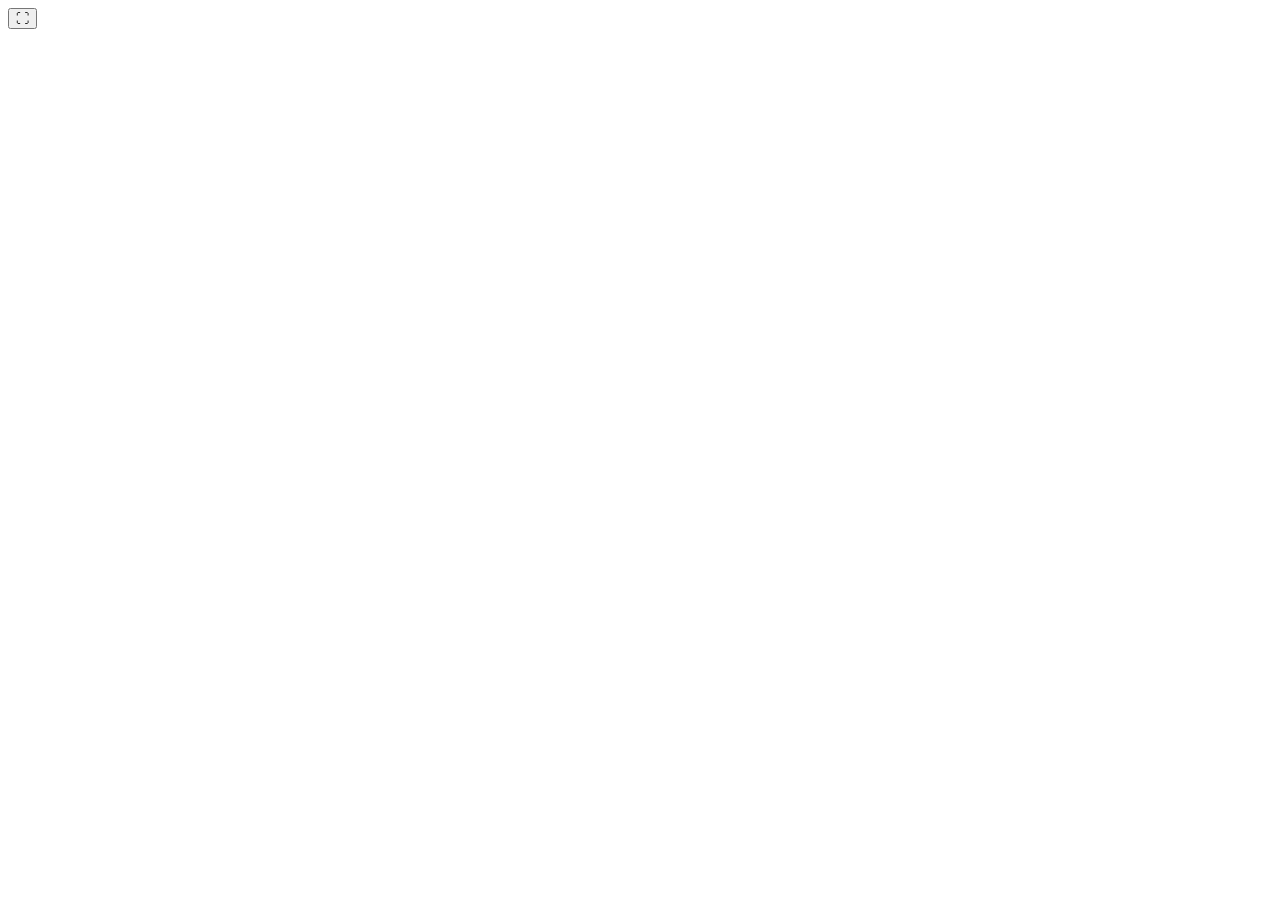
==== view/index.html @ f7ae40ae "Update index.html" ====
<!DOCTYPE html>
<html lang="en">
<head>
<meta charset="UTF-8" />
<meta name="viewport" content="width=device-width,initial-scale=1.0" />
<title>PPTX Viewer</title>

<link rel="stylesheet" href="../libs/pptxjs/pptxjs.css" />
<link rel="stylesheet" href="viewer.css" />

<script src="../libs/pptxjs/jszip.min.js"></script>
<script src="../libs/pptxjs/d3.min.js"></script>
<script src="../libs/pptxjs/nv.d3.min.js"></script>
<script src="../libs/pptxjs/pptxjs.js"></script>
</head>

<body>

<div id="viewer"></div>

<button id="fsBtn">⛶</button>

<script src="viewer.js"></script>
</body>
</html>
---- libs/pptxjs/pptxjs.css ----
.slide {
	position: relative;
	border: 1px solid #333;
	border-radius: 10px;
	overflow: hidden;
	margin-bottom: 50px;
	margin-left: auto;
  	margin-right: auto;
}

.slide div.block {
	position: absolute;
	top: 0px;
	left: 0px;
	width: 100%;
	line-height: 1;
}

.slide div.content {
	display: flex;
	flex-direction: column;
}
.slide div.diagram-content{
	display: flex;
	flex-direction: column;
}

.slide div.content-rtl {
	display: flex;
	flex-direction: column;
	direction: rtl; 
}
.slide .pregraph-rtl{
	direction: rtl; 
}
.slide .pregraph-ltr{
	direction: ltr; 
}
.slide .pregraph-inherit{
	direction: inherit; 
}
.slide .slide-prgrph{
	width: 100%;
	/* overflow-wrap:break-word;
  	word-wrap: break-word;  */
  
	/* word-break: break-word; */
	/* unicode-bidi: bidi-override; */
	/* hyphens: auto;
	overflow-wrap: break-word; */
	
}

.slide .line-break-br::before{
  content: "\A";
  white-space: pre;
}
.slide div.v-up {
	justify-content: flex-start;
}
.slide div.v-mid {
	justify-content: center;
}
.slide div.v-down {
	justify-content: flex-end;
}

.slide div.h-left {
	justify-content: flex-start;
	align-items: flex-start;
	text-align: left;
}
.slide div.h-left-rtl {
	justify-content: flex-end;
	align-items: flex-end;
	text-align: left;
}
.slide div.h-mid {
	justify-content: center;
	align-items: center;
	text-align: center;
}
.slide div.h-right {
	justify-content: flex-end;
	align-items: flex-end;
	text-align: right;
}
.slide div.h-right-rtl {
	justify-content: flex-start;
	align-items: flex-start;
	text-align: right;
}

.slide div.h-just,
.slide div.h-dist {
	text-align: justify;
}


.slide div.up-left {
	justify-content: flex-start;
	align-items: flex-start;
	text-align: left;
}
.slide div.up-center {
	justify-content: flex-start;
	align-items: center;
}
.slide div.up-right {
	justify-content: flex-start;
	align-items: flex-end;
}
.slide div.center-left {
	justify-content: center;
	align-items: flex-start;
	text-align: left;
}
.slide div.center-center {
	justify-content: center;
	align-items: center;
}
.slide div.center-right {
	justify-content: center;
	align-items: flex-end;
}
.slide div.down-left {
	justify-content: flex-end;
	align-items: flex-start;
	text-align: left;
}
.slide div.down-center {
	justify-content: flex-end;
	align-items: center;
}
.slide div.down-right {
	justify-content: flex-end;
	align-items: flex-end;
}


.slide li.slide {
	margin: 10px 0px;
	font-size: 18px;
}

.slide table {
	position: absolute;
}

.slide svg.drawing {
	position: absolute;
	overflow: visible;
}
/*
#pptx-thumb {
	min-width: 240px;
	height: 180px;
}
*/
---- view/viewer.css ----

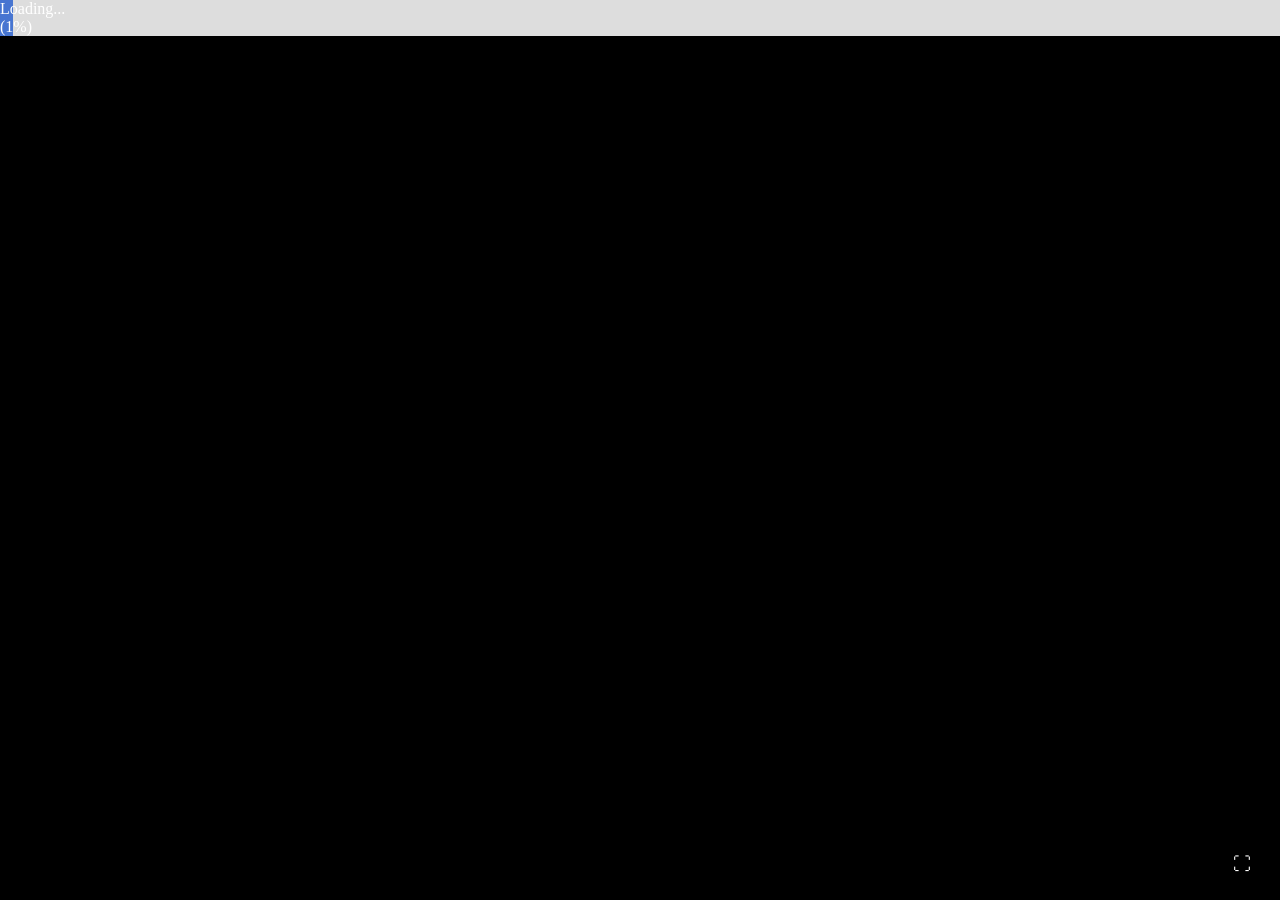
==== commit fdd016fe: "Update index.html" ====
--- a/view/index.html
+++ b/view/index.html
@@ -9,6 +9,7 @@
 <link rel="stylesheet" href="../libs/pptxjs/pptxjs.css" />
 <link rel="stylesheet" href="viewer.css" />
 
+<script src="../libs/pptxjs/jquery-1.11.3.min.js"></script>
 <script src="../libs/pptxjs/jszip.min.js"></script>
 <script src="../libs/pptxjs/d3.min.js"></script>
 <script src="../libs/pptxjs/nv.d3.min.js"></script>
--- a/view/viewer.css
+++ b/view/viewer.css
@@ -1 +1,28 @@
+html, body {
+    margin: 0;
+    background: #000;
+    height: 100%;
+    overflow: hidden;
+}
 
+#viewer {
+    width: 100vw;
+    height: 100vh;
+}
+
+#fsBtn {
+    position: fixed;
+    bottom: 15px;
+    right: 15px;
+    background: rgba(0,0,0,0.6);
+    color: white;
+    border: none;
+    font-size: 18px;
+    padding: 10px 14px;
+    cursor: pointer;
+    border-radius: 6px;
+}
+
+#fsBtn:hover {
+    background: rgba(0,0,0,0.9);
+}
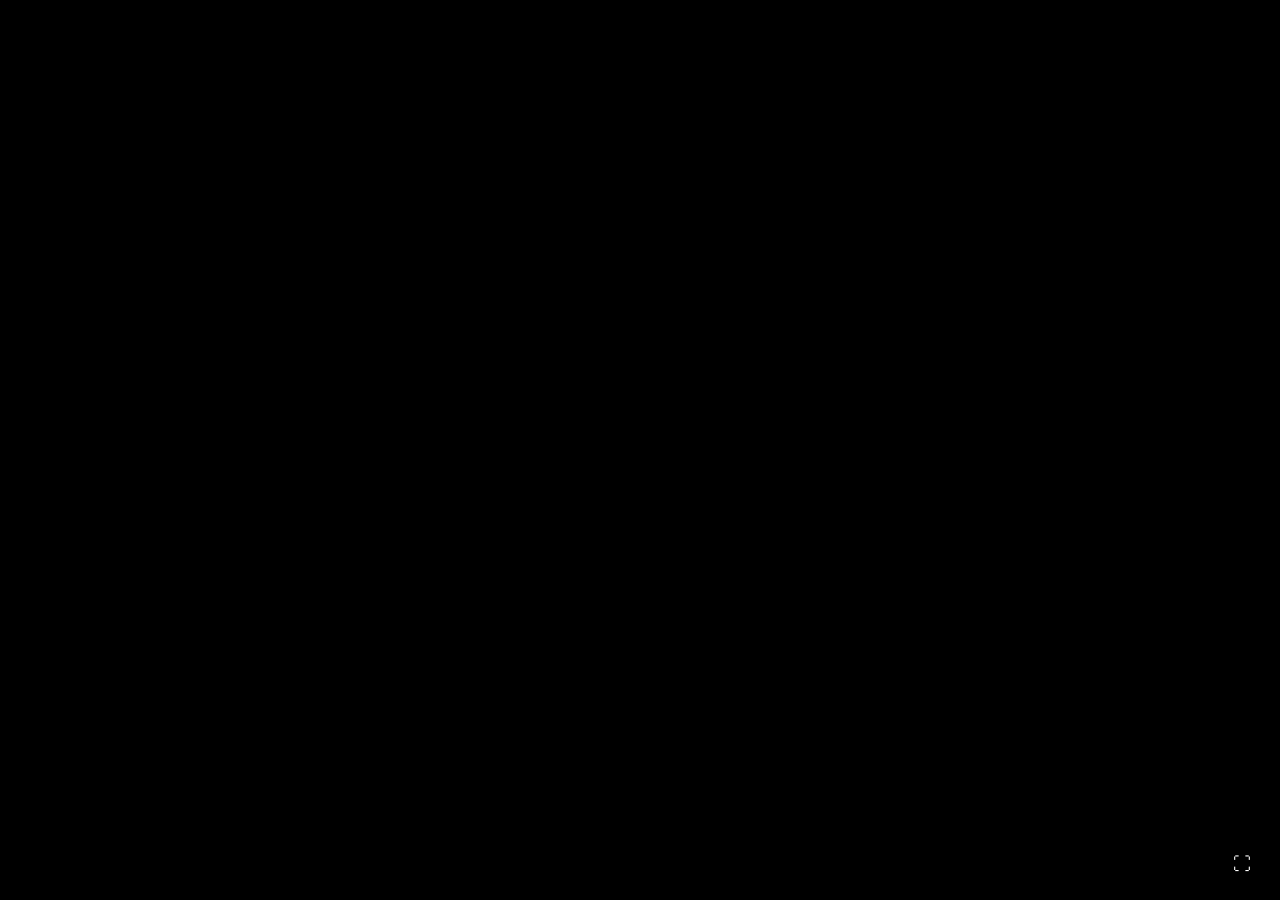
==== commit 1c2fbf3d: "Update index.html" ====
--- a/view/index.html
+++ b/view/index.html
@@ -10,9 +10,15 @@
 <link rel="stylesheet" href="viewer.css" />
 
 <script src="../libs/pptxjs/jquery-1.11.3.min.js"></script>
+
 <script src="../libs/pptxjs/jszip.min.js"></script>
 <script src="../libs/pptxjs/d3.min.js"></script>
 <script src="../libs/pptxjs/nv.d3.min.js"></script>
+
+<script src="../libs/pptxjs/filereader.js"></script>
+<script src="../libs/pptxjs/divs2slides.min.js"></script>
+<script src="../libs/pptxjs/jquery.fullscreen-min.js"></script>
+
 <script src="../libs/pptxjs/pptxjs.js"></script>
 </head>
 
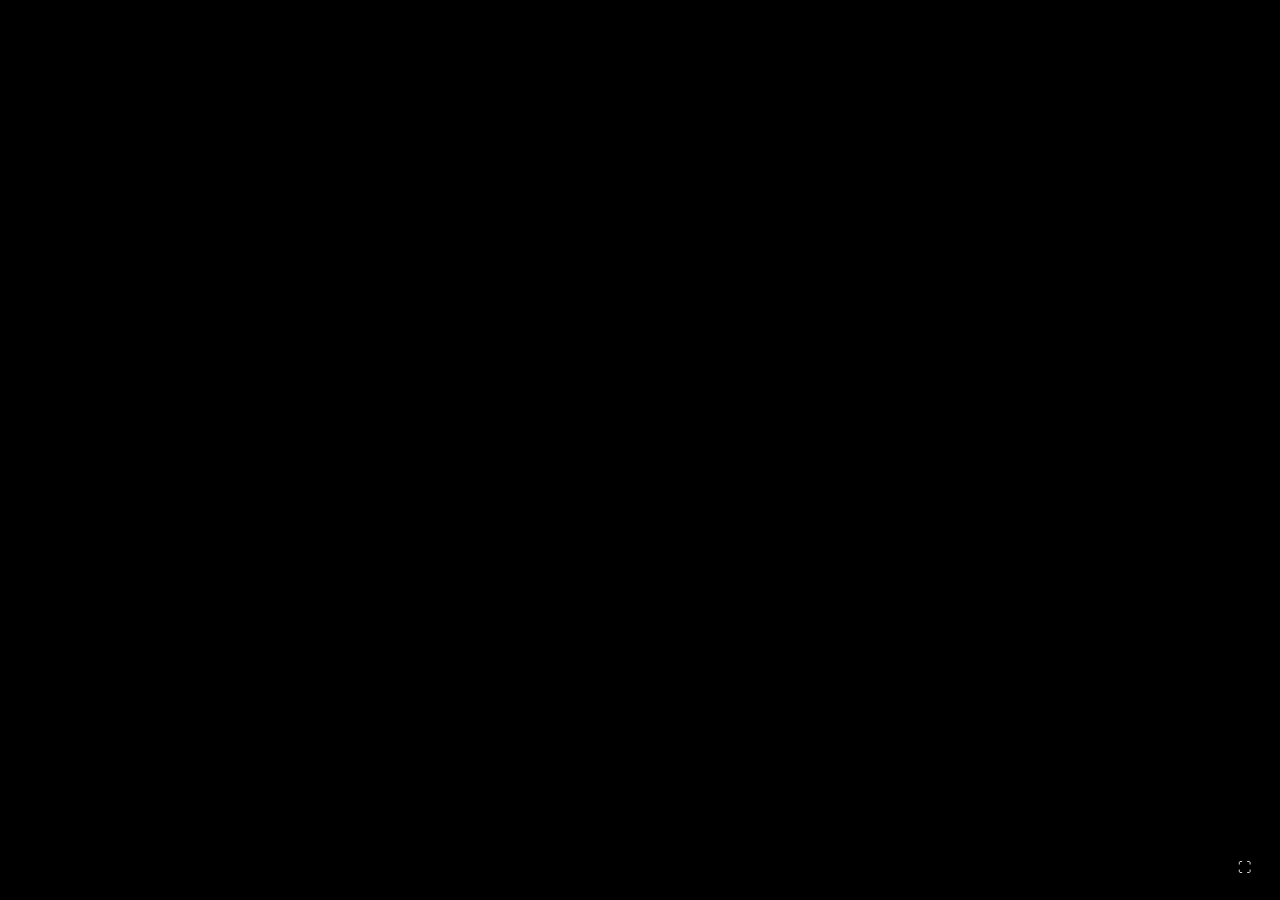
==== commit 9babeb38: "Update index.html" ====
--- a/view/index.html
+++ b/view/index.html
@@ -3,7 +3,8 @@
 <html lang="en">
 <head>
 <meta charset="UTF-8" />
-<meta name="viewport" content="width=device-width,initial-scale=1.0" />
+<meta name="viewport"
+content="width=device-width, initial-scale=1, viewport-fit=cover">
 <title>PPTX Viewer</title>
 
 <link rel="stylesheet" href="../libs/pptxjs/pptxjs.css" />
@@ -24,8 +25,9 @@
 
 <body>
 
-<div id="viewer"></div>
-
+<div id="viewerWrapper">
+    <div id="viewer"></div>
+</div>
 <button id="fsBtn">⛶</button>
 
 <script src="viewer.js"></script>
--- a/view/viewer.css
+++ b/view/viewer.css
@@ -1,28 +1,42 @@
 html, body {
     margin: 0;
-    background: #000;
     height: 100%;
+    background: black;
+}
+
+/* SCREEN */
+#viewerWrapper {
+    position: fixed;
+    inset: 0;
+
+    display: flex;
+    justify-content: center;
+    align-items: center;
+
+    background: black;
+}
+
+/* PRESENTATION BOX */
+#viewer {
+
+    width: min(100vw, calc(100vh * 16 / 9));
+    height: min(100vh, calc(100vw * 9 / 16));
+
+    background: black;
     overflow: hidden;
 }
 
-#viewer {
-    width: 100vw;
-    height: 100vh;
-}
-
+/* fullscreen button */
 #fsBtn {
     position: fixed;
     bottom: 15px;
     right: 15px;
+    z-index: 9999;
+
     background: rgba(0,0,0,0.6);
     color: white;
     border: none;
-    font-size: 18px;
     padding: 10px 14px;
+    border-radius: 6px;
     cursor: pointer;
-    border-radius: 6px;
 }
-
-#fsBtn:hover {
-    background: rgba(0,0,0,0.9);
-}
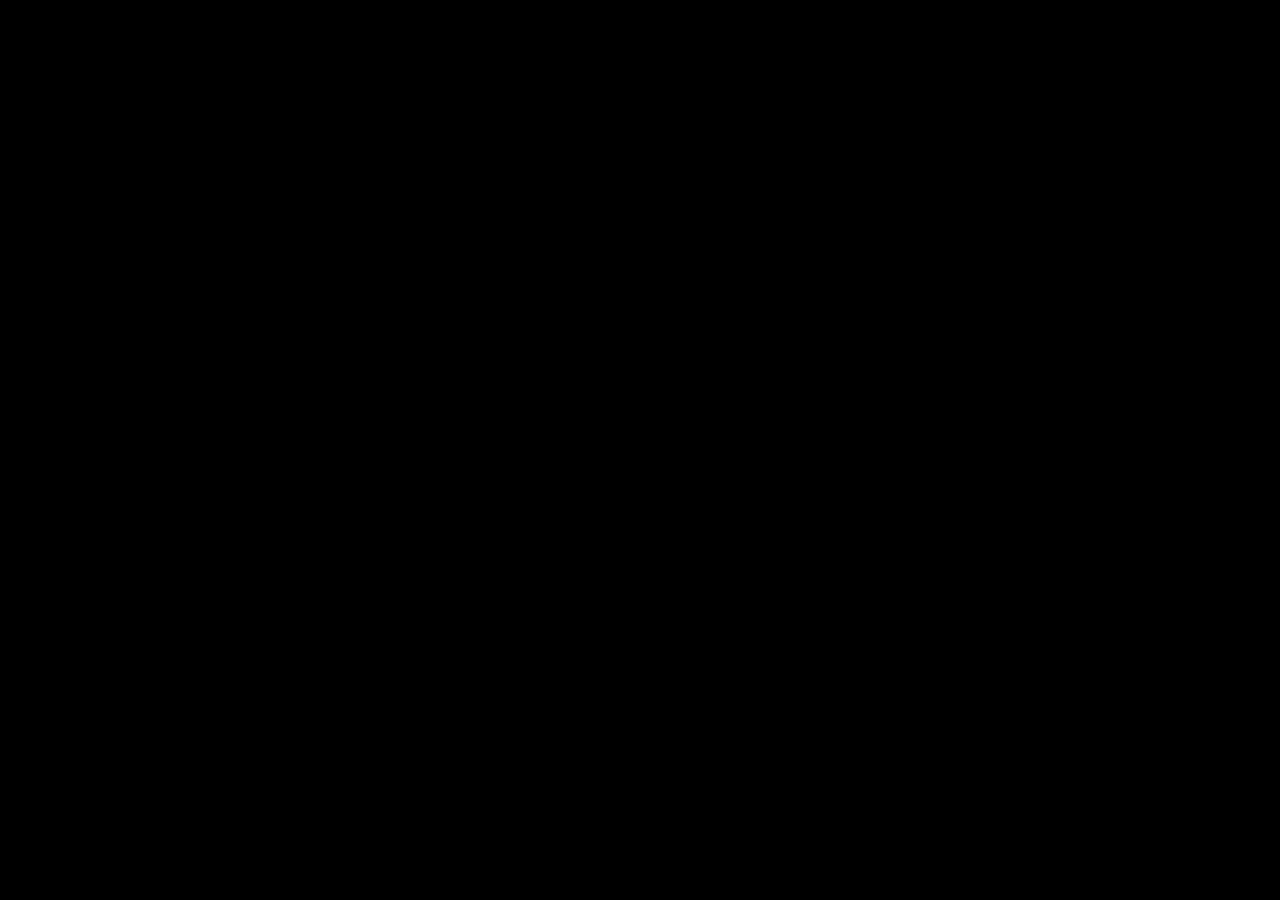
==== commit fa3c8630: "Update index.html" ====
--- a/view/index.html
+++ b/view/index.html
@@ -26,8 +26,11 @@
 <body>
 
 <div id="viewerWrapper">
-    <div id="viewer"></div>
+    <div id="scaleContainer">
+        <div id="viewer"></div>
+    </div>
 </div>
+ 
 <button id="fsBtn">⛶</button>
 
 <script src="viewer.js"></script>
--- a/view/viewer.css
+++ b/view/viewer.css
@@ -2,41 +2,26 @@
     margin: 0;
     height: 100%;
     background: black;
+    overflow: hidden;
 }
 
-/* SCREEN */
+/* screen */
 #viewerWrapper {
     position: fixed;
     inset: 0;
-
-    display: flex;
-    justify-content: center;
-    align-items: center;
-
     background: black;
 }
 
-/* PRESENTATION BOX */
-#viewer {
-
-    width: min(100vw, calc(100vh * 16 / 9));
-    height: min(100vh, calc(100vw * 9 / 16));
-
-    background: black;
-    overflow: hidden;
+/* SCALE CONTAINER */
+#scaleContainer {
+    position: absolute;
+    left: 50%;
+    top: 50%;
+    transform-origin: top left;
 }
 
-/* fullscreen button */
-#fsBtn {
-    position: fixed;
-    bottom: 15px;
-    right: 15px;
-    z-index: 9999;
-
-    background: rgba(0,0,0,0.6);
-    color: white;
-    border: none;
-    padding: 10px 14px;
-    border-radius: 6px;
-    cursor: pointer;
+/* REAL PPT SIZE */
+#viewer {
+    width: 1280px;
+    height: 720px;
 }
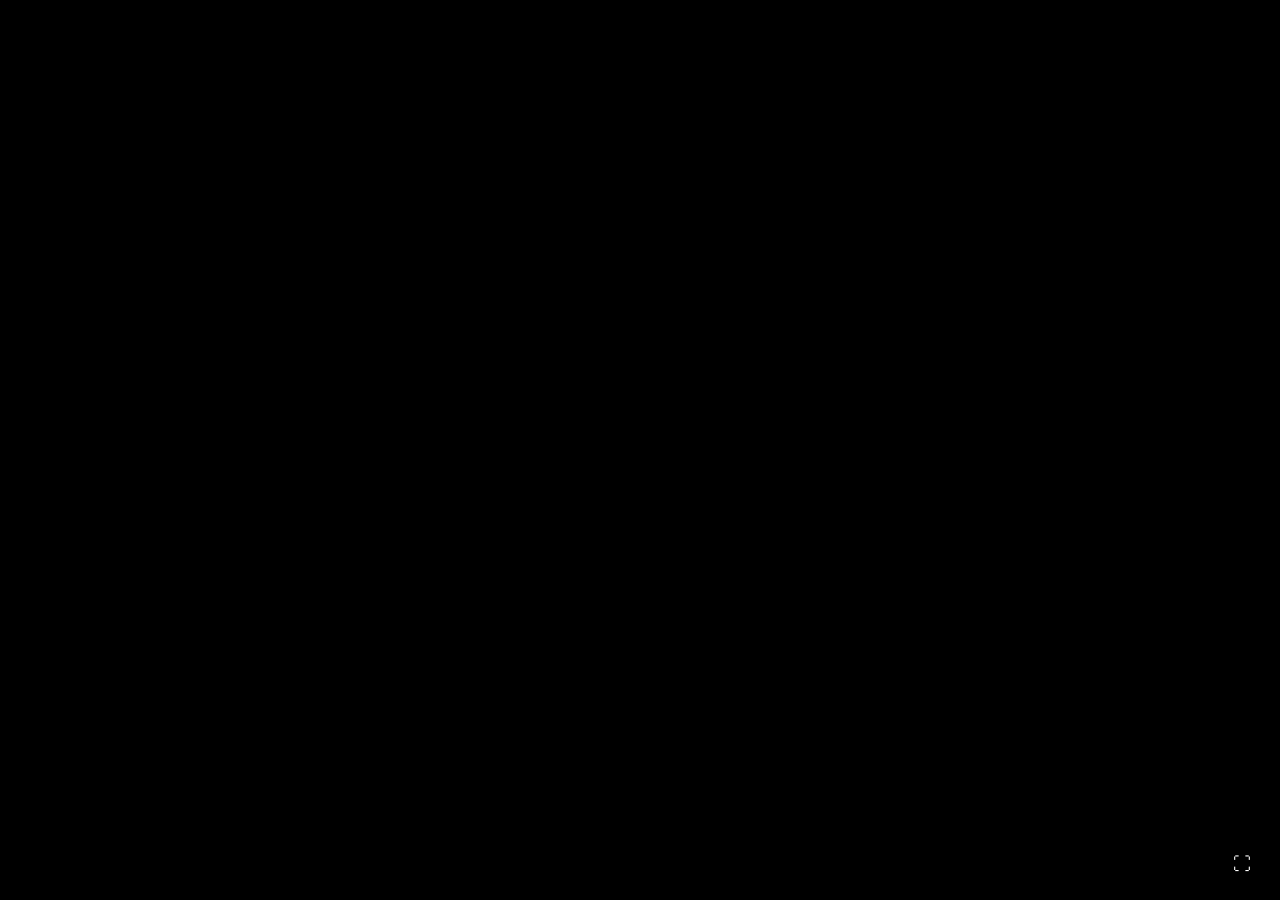
==== commit 42605a18: "Update index.html" ====
--- a/view/index.html
+++ b/view/index.html
@@ -17,7 +17,7 @@
 <script src="../libs/pptxjs/nv.d3.min.js"></script>
 
 <script src="../libs/pptxjs/filereader.js"></script>
-<script src="../libs/pptxjs/divs2slides.min.js"></script>
+<script src="../libs/pptxjs/divs2slides.js"></script>
 <script src="../libs/pptxjs/jquery.fullscreen-min.js"></script>
 
 <script src="../libs/pptxjs/pptxjs.js"></script>
--- a/view/viewer.css
+++ b/view/viewer.css
@@ -9,19 +9,102 @@
 #viewerWrapper {
     position: fixed;
     inset: 0;
+    display: flex;
+    justify-content: center;
+    align-items: center;
     background: black;
 }
 
-/* SCALE CONTAINER */
-#scaleContainer {
-    position: absolute;
-    left: 50%;
-    top: 50%;
-    transform-origin: top left;
-}
-
-/* REAL PPT SIZE */
+/* presentation */
 #viewer {
     width: 1280px;
     height: 720px;
+    transform-origin: center center;
 }
+#fsBtn {
+    position: fixed;
+    bottom: 15px;
+    right: 15px;
+    background: rgba(0,0,0,0.6);
+    color: white;
+    border: none;
+    font-size: 18px;
+    padding: 10px 14px;
+    cursor: pointer;
+    border-radius: 6px;
+}
+
+#fsBtn:hover {
+    background: rgba(0,0,0,0.9);
+}
+
+/* NAVBAR BACKGROUND */
+
+.slides-toolbar{
+    position:fixed !important;
+    top:0;
+    left:0;
+
+    width:100% !important;
+    height:47px;
+
+    display:flex;
+    align-items:center;
+    justify-content:center;
+
+    background:#1e2f47;   /* тъмно синьо */
+
+    padding:0 !important;
+    margin:0 !important;
+
+    z-index:9999;
+}
+
+
+/* скриваме брояча */
+
+#slides-slide-num,
+#slides-slides-num-separator,
+#slides-total-slides-num{
+    display:none !important;
+}
+
+
+/* скриваме fullscreen (имаш си твой) */
+
+#slides-full-screen{
+    display:none !important;
+}
+
+
+/* autoplay бутон */
+
+#slides-play-pause{
+
+    position:absolute;
+    left:12px;
+
+    width:30px;
+    height:30px;
+
+    cursor:pointer;
+}
+
+#slides-prev,
+#slides-next{
+    position: relative;
+}
+
+#slides-prev,
+#slides-next{
+    flex:1;
+    height:47px;
+    display:flex !important;
+    align-items:center;
+    justify-content:center;
+    cursor:pointer;
+}
+#slides-prev:hover,
+#slides-next:hover{
+    background:rgba(255,255,255,0.12);
+}
